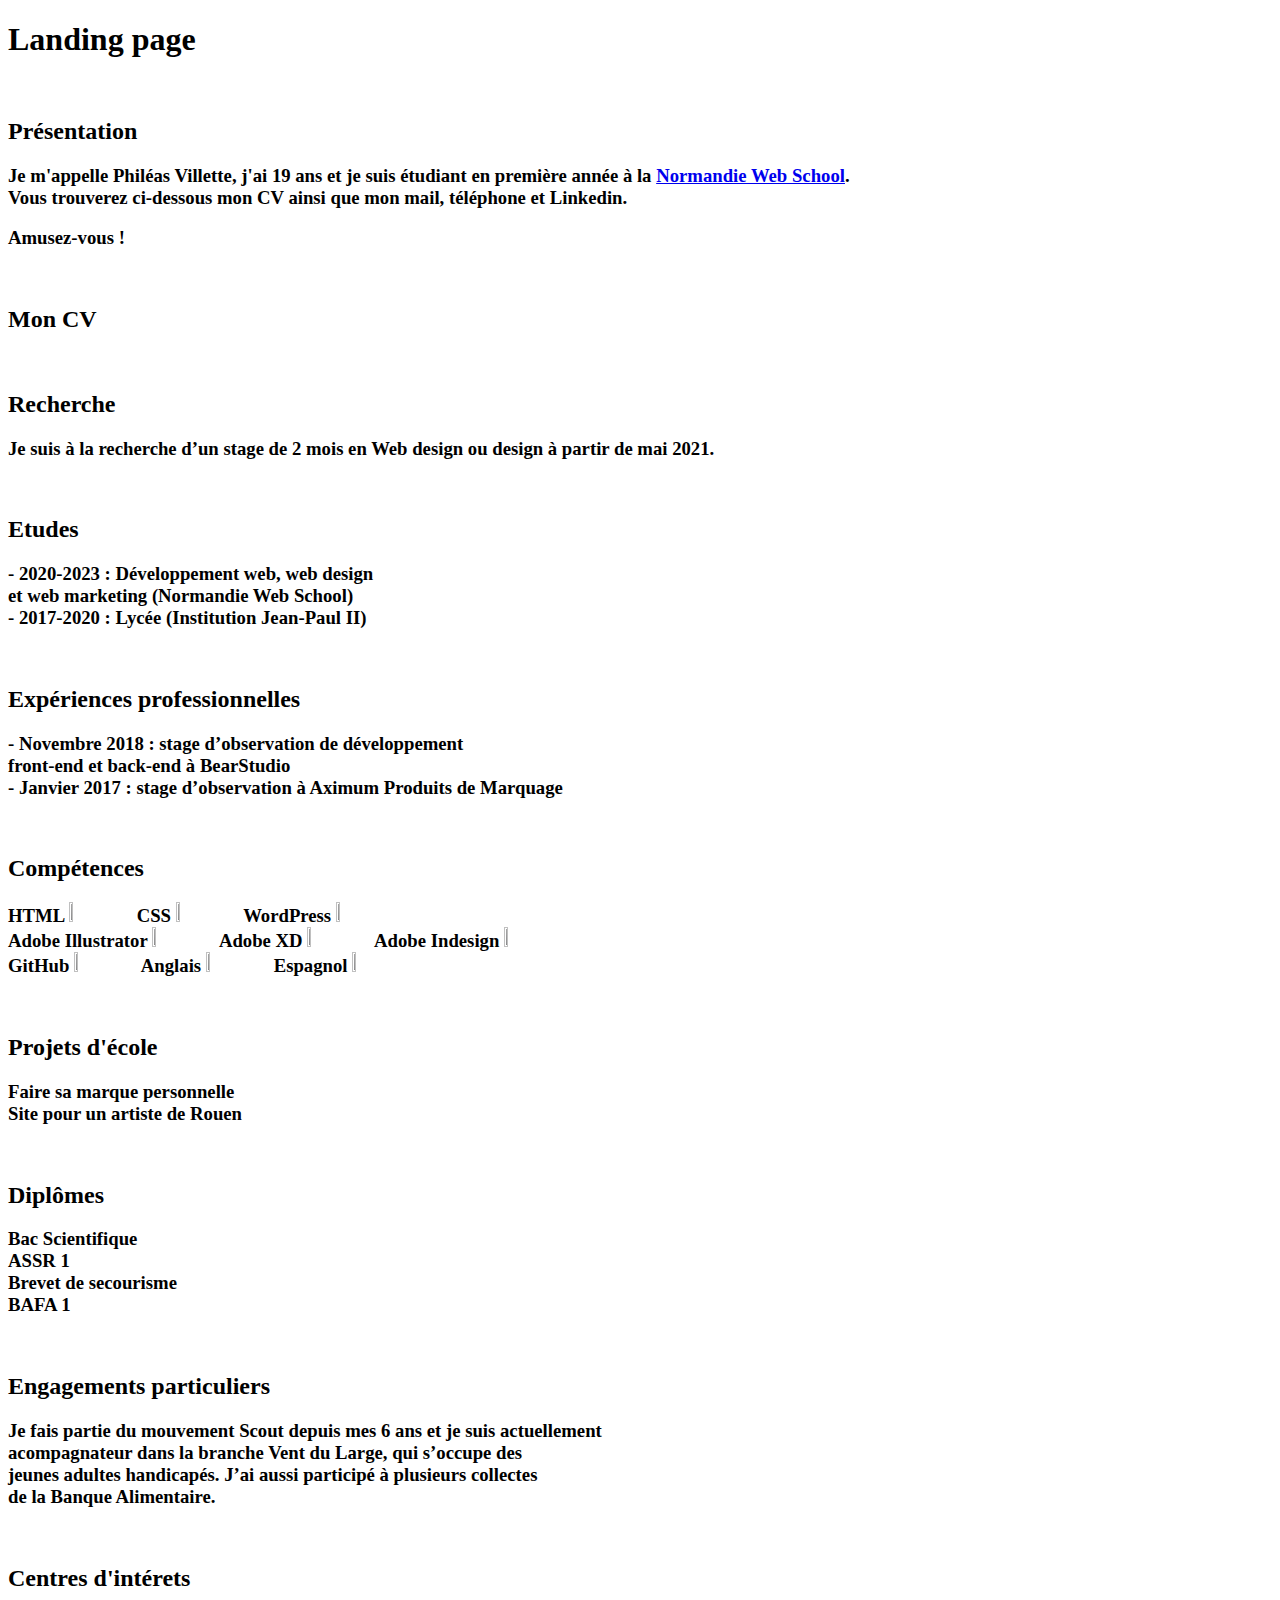
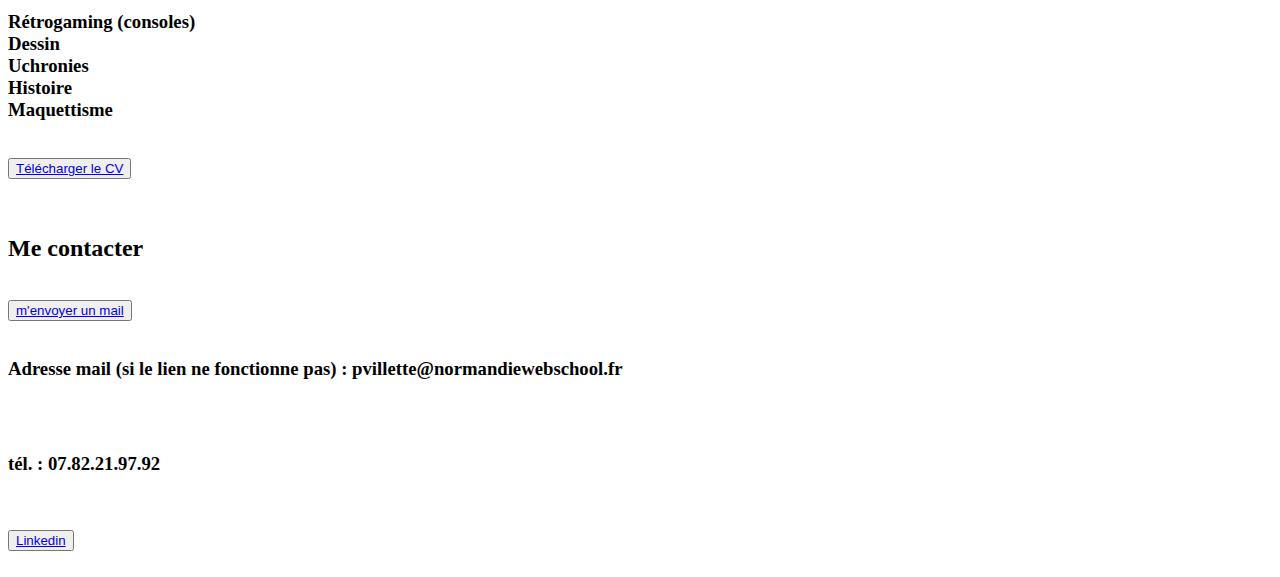
==== index.html @ f396a78d "Update and rename indexhtml to index.html" ====
<!DOCTYPE html>
<html>
	<head>
		<meta charset="utf-8" />
		<title> Landing page </title>
		<link rel="stylesheet" href="css-m1.css" />
	</head>
	<body>
	<h1>Landing page</h1></br>	
	
	<h2>Présentation</h2>
	<h3>Je m'appelle Philéas Villette, j'ai 19 ans et je suis étudiant en première année à la <a href="https://normandiewebschool.fr/">Normandie Web School</a>.</br>
	Vous trouverez ci-dessous mon CV ainsi que mon mail, téléphone et Linkedin.</h3>
	<h3>Amusez-vous !</h3></br>
	
	<h2>Mon CV</h2></br>
	<h2>Recherche</h2>
	<h3>Je suis à la recherche d’un stage de 2 mois en Web design ou design à partir de mai 2021.</h3></br>
	
	<h2>Etudes</h2>
	<h3>- 2020-2023 : Développement web, web design</br>
	et web marketing (Normandie Web School)</br>
	   - 2017-2020 : Lycée (Institution Jean-Paul II)</h3></br>
	
	<h2>Expériences professionnelles</h2>
	<h3>- Novembre 2018 : stage d’observation de développement</br>
	front-end et back-end à BearStudio</br>
	   - Janvier 2017 : stage d’observation à Aximum Produits de Marquage</h3></br>
	
	<h2>Compétences</h2>
	<h3>HTML <img src="3_etoiles.png" height="5%" width="5%"></img>  CSS <img src="2_etoiles.png" height="5%" width="5%"> WordPress <img src="3_etoiles.png" height="5%" width="5%"></br>
	   Adobe Illustrator <img src="3_etoiles.png" height="5%" width="5%"> Adobe XD <img src="3_etoiles.png" height="5%" width="5%"> Adobe Indesign <img src="3_etoiles.png" height="5%" width="5%"></br>
	   GitHub <img src="1_etoiles.png" height="5%" width="5%"> Anglais <img src="4_etoiles.png" height="5%" width="5%"> Espagnol <img src="2_etoiles.png" height="5%" width="5%"></h3></br>
	
	<h2>Projets d'école</h2>
	<h3>Faire sa marque personnelle</br>
       Site pour un artiste de Rouen</h3></br>
	
	<h2>Diplômes</h2>
	<h3>Bac Scientifique</br>
	   ASSR 1</br>
	   Brevet de secourisme</br>
	   BAFA 1</h3></br>
	
	<h2>Engagements particuliers</h2>
	<h3>Je fais partie du mouvement Scout depuis mes 6 ans et je suis actuellement </br>
	acompagnateur dans la branche Vent du Large, qui s’occupe des</br>
jeunes adultes handicapés. J’ai aussi participé à plusieurs collectes</br>
de la Banque Alimentaire.</h3></br>
	
	<h2>Centres d'intérets</h2>
	<h3>Rétrogaming (consoles)</br>
Dessin</br>
Uchronies</br>
Histoire</br>
Maquettisme</h3></br>

	<button class="button"><a class="a" href="cv_villette_phileas.pdf" download="cv_villette_phileas.pdf">Télécharger le CV</a></button>	</br></br></br>
	
	<h2>Me contacter</h2></br>
	
	<button class="button"><a class="a" href="mailto:pvillette@normandiewebschool.fr">m'envoyer un mail</a></button></br></br>
	<h3>Adresse mail (si le lien ne fonctionne pas) : pvillette@normandiewebschool.fr</h3></br></br>
	<h3>tél. : 07.82.21.97.92</h3></br></br>
	<button class="button"><a class="a" href="https://www.linkedin.com/in/phil%C3%A9as-villette-bb19411bb/">Linkedin</a></button></br></br>
	
	</body>

</html>
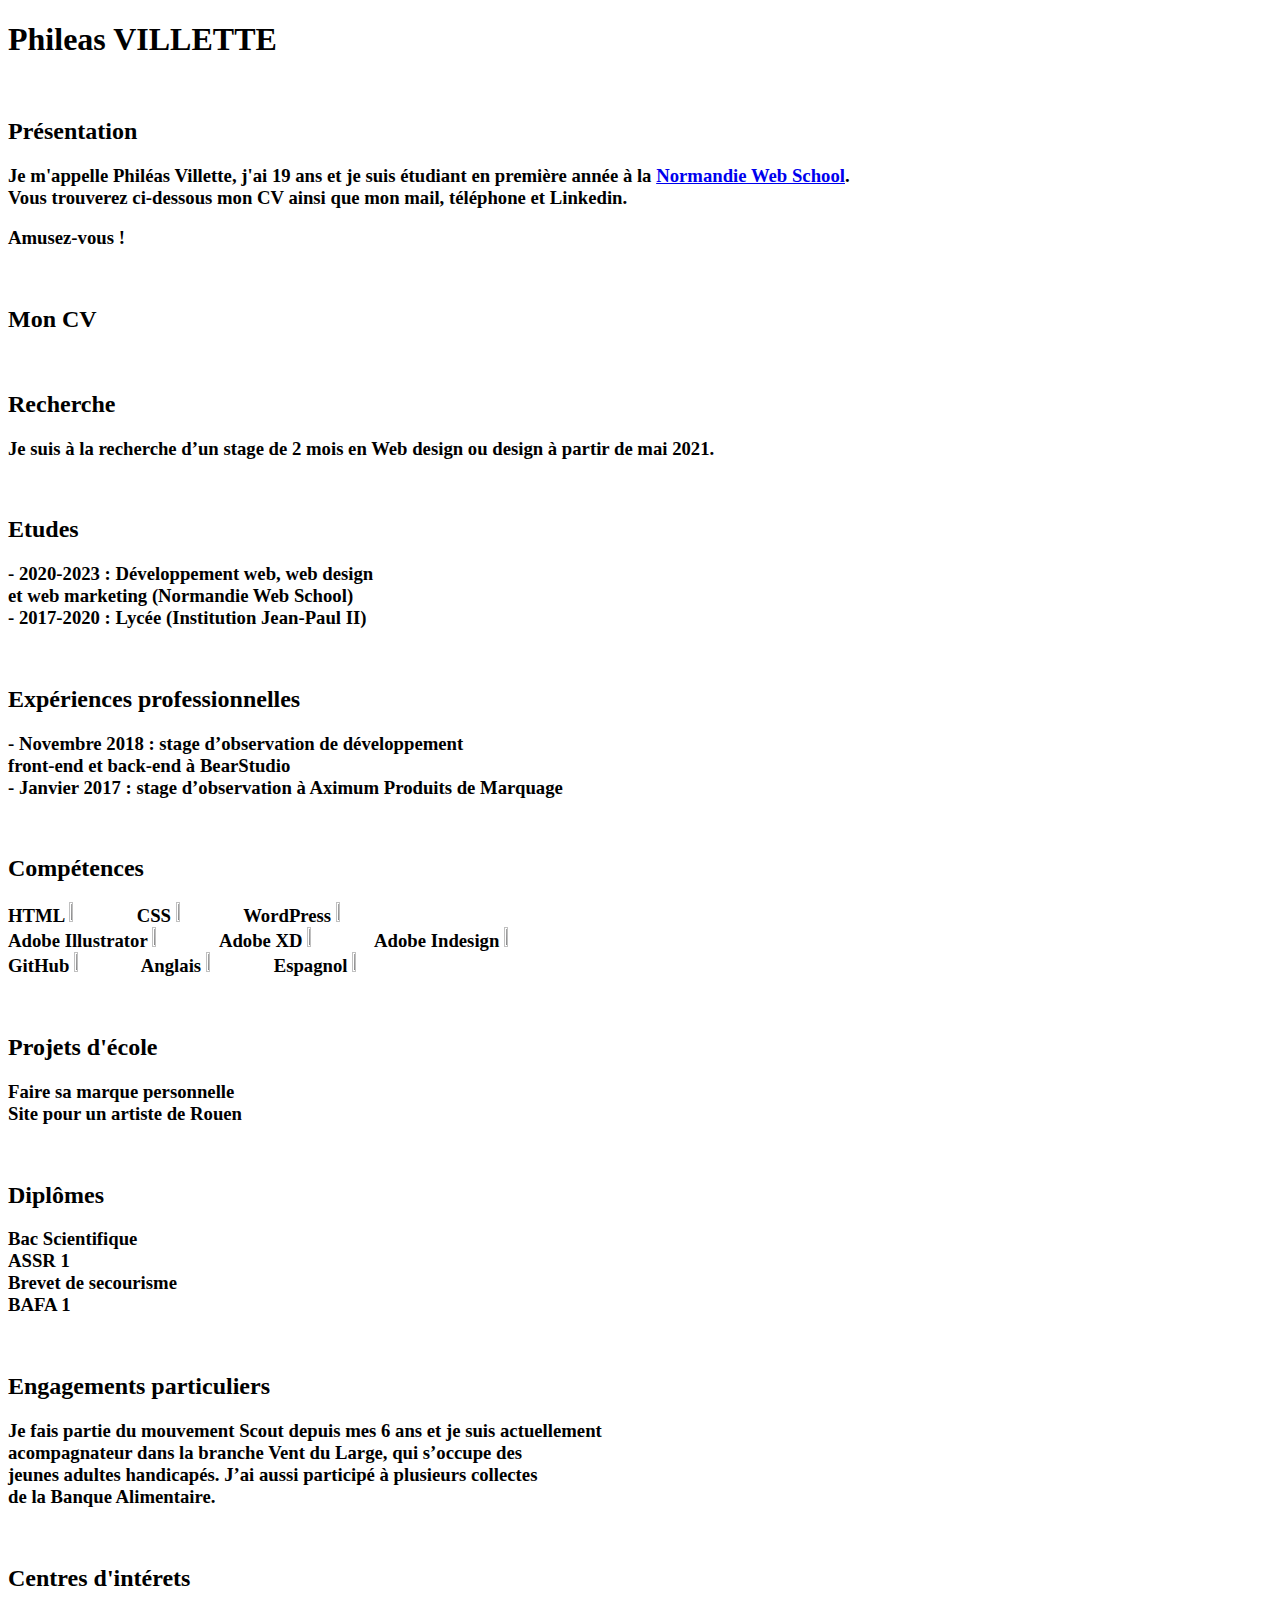
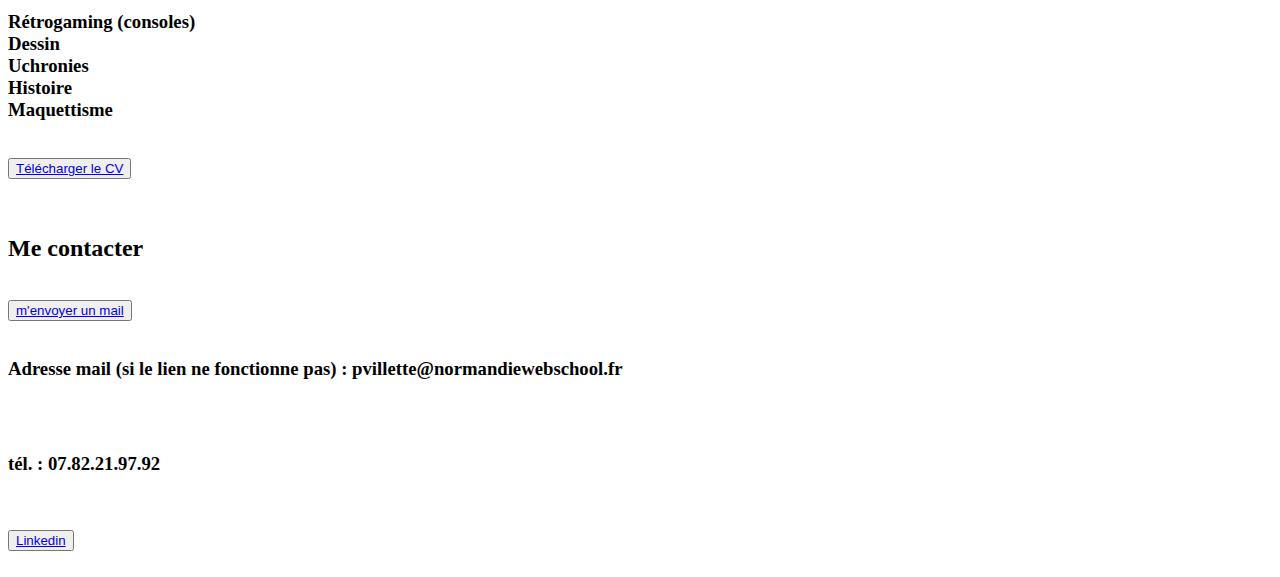
==== commit 5777f347: "Update index.html" ====
--- a/index.html
+++ b/index.html
@@ -2,11 +2,11 @@
 <html>
 	<head>
 		<meta charset="utf-8" />
-		<title> Landing page </title>
+		<title> CV Phileas Villette </title>
 		<link rel="stylesheet" href="css-m1.css" />
 	</head>
 	<body>
-	<h1>Landing page</h1></br>	
+	<h1>Phileas VILLETTE</h1></br>	
 	
 	<h2>Présentation</h2>
 	<h3>Je m'appelle Philéas Villette, j'ai 19 ans et je suis étudiant en première année à la <a href="https://normandiewebschool.fr/">Normandie Web School</a>.</br>
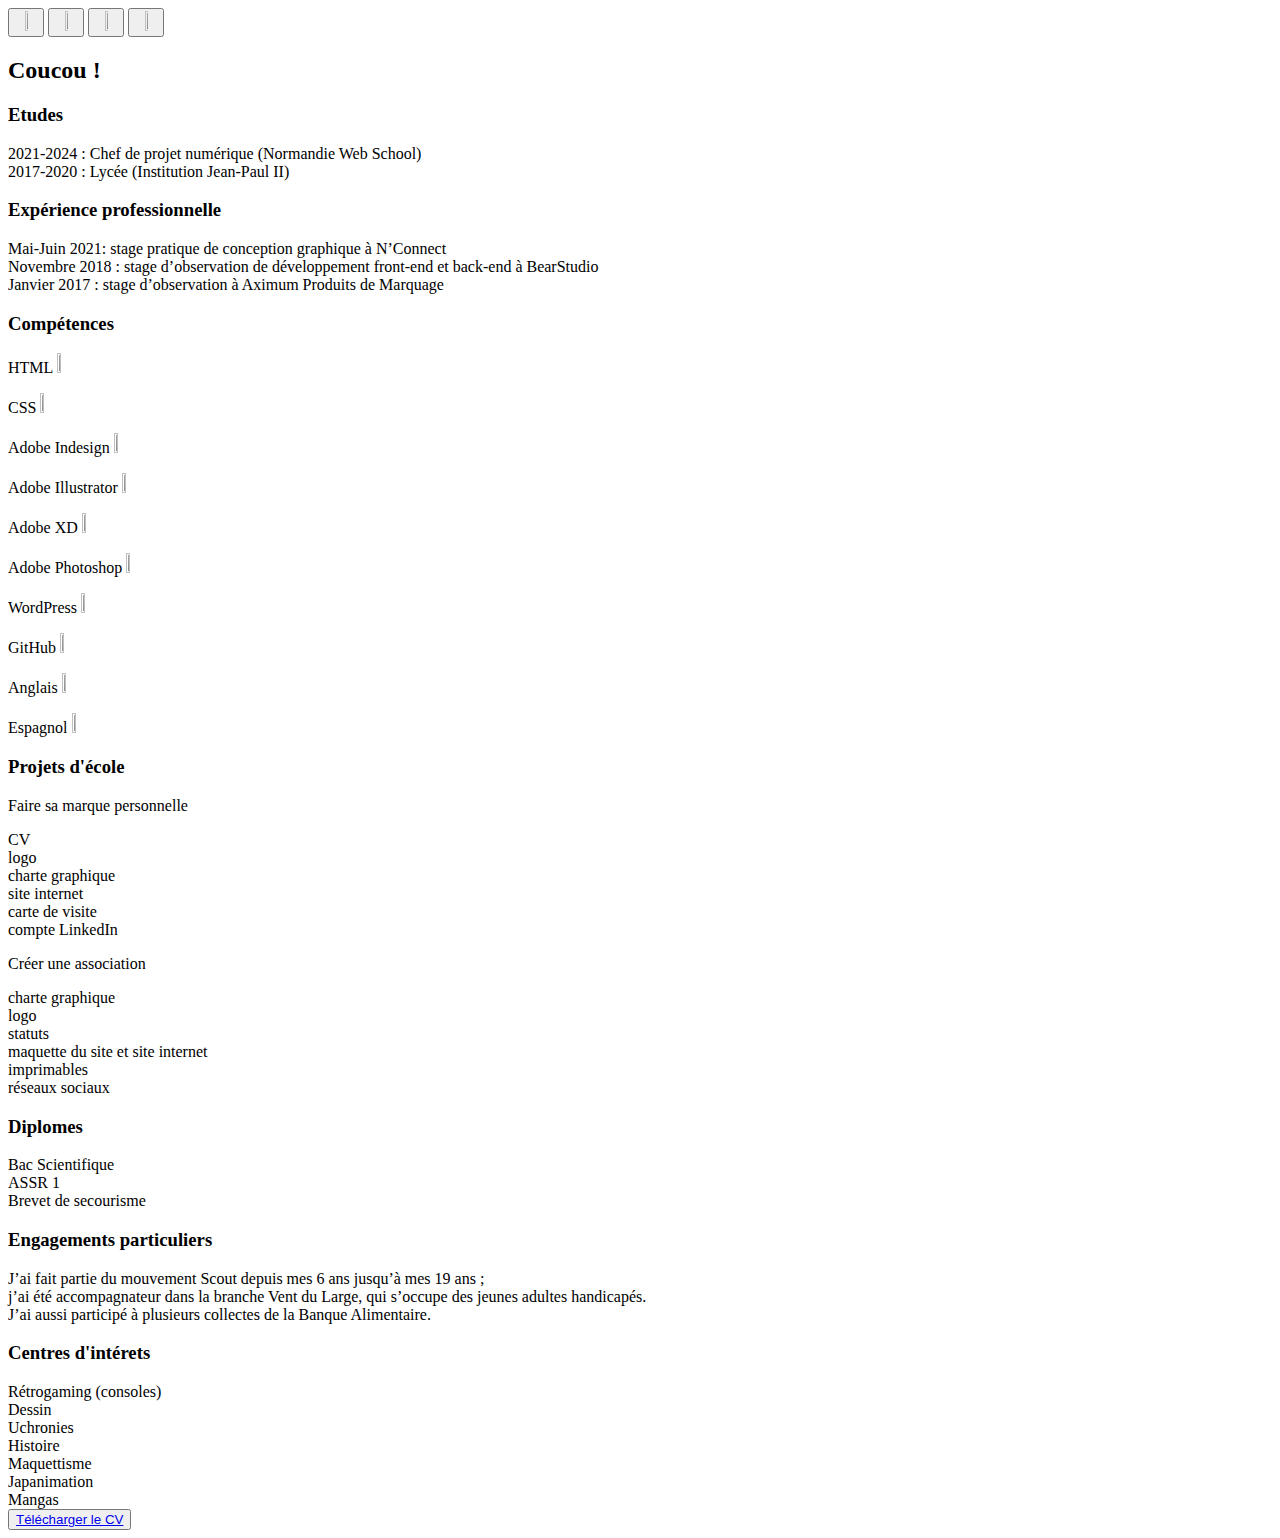
==== commit 512c72a0: "Update index.html" ====
--- a/index.html
+++ b/index.html
@@ -1,69 +1,90 @@
 <!DOCTYPE html>
-<html>
+<html lang="fr" prefix="og: https://ogp.me/ns#">
 	<head>
-		<meta charset="utf-8" />
-		<title> CV Phileas Villette </title>
-		<link rel="stylesheet" href="css-m1.css" />
+		<meta charset="utf-8">
+		<link rel="stylesheet" href="style_cv.css" />
+		<title>Philéas Villette - CV</title>
 	</head>
-	<body>
-	<h1>Phileas VILLETTE</h1></br>	
-	
-	<h2>Présentation</h2>
-	<h3>Je m'appelle Philéas Villette, j'ai 19 ans et je suis étudiant en première année à la <a href="https://normandiewebschool.fr/">Normandie Web School</a>.</br>
-	Vous trouverez ci-dessous mon CV ainsi que mon mail, téléphone et Linkedin.</h3>
-	<h3>Amusez-vous !</h3></br>
-	
-	<h2>Mon CV</h2></br>
-	<h2>Recherche</h2>
-	<h3>Je suis à la recherche d’un stage de 2 mois en Web design ou design à partir de mai 2021.</h3></br>
-	
-	<h2>Etudes</h2>
-	<h3>- 2020-2023 : Développement web, web design</br>
-	et web marketing (Normandie Web School)</br>
-	   - 2017-2020 : Lycée (Institution Jean-Paul II)</h3></br>
-	
-	<h2>Expériences professionnelles</h2>
-	<h3>- Novembre 2018 : stage d’observation de développement</br>
-	front-end et back-end à BearStudio</br>
-	   - Janvier 2017 : stage d’observation à Aximum Produits de Marquage</h3></br>
-	
-	<h2>Compétences</h2>
-	<h3>HTML <img src="3_etoiles.png" height="5%" width="5%"></img>  CSS <img src="2_etoiles.png" height="5%" width="5%"> WordPress <img src="3_etoiles.png" height="5%" width="5%"></br>
-	   Adobe Illustrator <img src="3_etoiles.png" height="5%" width="5%"> Adobe XD <img src="3_etoiles.png" height="5%" width="5%"> Adobe Indesign <img src="3_etoiles.png" height="5%" width="5%"></br>
-	   GitHub <img src="1_etoiles.png" height="5%" width="5%"> Anglais <img src="4_etoiles.png" height="5%" width="5%"> Espagnol <img src="2_etoiles.png" height="5%" width="5%"></h3></br>
-	
-	<h2>Projets d'école</h2>
-	<h3>Faire sa marque personnelle</br>
-       Site pour un artiste de Rouen</h3></br>
-	
-	<h2>Diplômes</h2>
-	<h3>Bac Scientifique</br>
-	   ASSR 1</br>
-	   Brevet de secourisme</br>
-	   BAFA 1</h3></br>
-	
-	<h2>Engagements particuliers</h2>
-	<h3>Je fais partie du mouvement Scout depuis mes 6 ans et je suis actuellement </br>
-	acompagnateur dans la branche Vent du Large, qui s’occupe des</br>
-jeunes adultes handicapés. J’ai aussi participé à plusieurs collectes</br>
-de la Banque Alimentaire.</h3></br>
-	
-	<h2>Centres d'intérets</h2>
-	<h3>Rétrogaming (consoles)</br>
-Dessin</br>
-Uchronies</br>
-Histoire</br>
-Maquettisme</h3></br>
-
-	<button class="button"><a class="a" href="cv_villette_phileas.pdf" download="cv_villette_phileas.pdf">Télécharger le CV</a></button>	</br></br></br>
-	
-	<h2>Me contacter</h2></br>
-	
-	<button class="button"><a class="a" href="mailto:pvillette@normandiewebschool.fr">m'envoyer un mail</a></button></br></br>
-	<h3>Adresse mail (si le lien ne fonctionne pas) : pvillette@normandiewebschool.fr</h3></br></br>
-	<h3>tél. : 07.82.21.97.92</h3></br></br>
-	<button class="button"><a class="a" href="https://www.linkedin.com/in/phil%C3%A9as-villette-bb19411bb/">Linkedin</a></button></br></br>
-	
+	<header>
+		<div><!-- reseaux sociaux - liens -->
+			<button class="icone"><a href="https://www.linkedin.com/in/phil%C3%A9as-villette-bb19411bb/"><img src="icones/linkedin_vectoriel.svg" height="15%" width="15%"></img></a></button>
+			<button class="icone"><a href="https://www.facebook.com/profile.php?id=100074001848680"><img src="icones/facebook_vectoriel.svg" height="15%" width="15%"></img></a></button>
+			<button class="icone"><a href="https://twitter.com/VillettePhileas"><img src="icones/twitter_vectoriel.svg" height="15%" width="15%"></img></a></button>
+			<button class="icone"><a href="https://www.youtube.com/"><img src="icones/youtube_vectoriel.svg" height="15%" width="15%"></img></a></button>
+		</div>
+	</header>
+	<body >
+		<div class="margin"><!-- présentation -->
+			<h2>
+				Coucou !
+			</h2>
+		</div >
+		<div class="margin"><!-- etudes -->
+			<h3>Etudes</h3>
+				<li>2021-2024 : Chef de projet numérique (Normandie Web School)</li>
+				<li>2017-2020 : Lycée (Institution Jean-Paul II)</li>
+		</div>
+		<div class="margin"><!-- xp pro -->
+			<h3>Expérience professionnelle</h3>
+				<li>Mai-Juin 2021: stage pratique de conception graphique à N’Connect</li>
+				<li>Novembre 2018 : stage d’observation de développement front-end et back-end à BearStudio</li>
+				<li>Janvier 2017 : stage d’observation à Aximum Produits de Marquage</li>
+		</div>
+		<div class="margin"><!-- competences -->
+			<h3>Compétences</h3>
+			<p>HTML <img src="etoiles/4_etoiles.png" height="5%" width="5%"></img></p>
+			<p>CSS <img src="etoiles/3_etoiles.png" height="5%" width="5%"></img></p>
+			<p>Adobe Indesign <img src="etoiles/4_etoiles.png" height="5%" width="5%"></img></p>
+			<p>Adobe Illustrator <img src="etoiles/4_etoiles.png" height="5%" width="5%"></img></p>
+			<p>Adobe XD <img src="etoiles/4_etoiles.png" height="5%" width="5%"></img></p>
+			<p>Adobe Photoshop <img src="etoiles/3_etoiles.png" height="5%" width="5%"></img></p>
+			<p>WordPress <img src="etoiles/3_etoiles.png" height="5%" width="5%"></img></p>
+			<p>GitHub <img src="etoiles/3_etoiles.png" height="5%" width="5%"></img></p>
+			<p>Anglais <img src="etoiles/4_etoiles.png" height="5%" width="5%"></img></p>
+			<p>Espagnol <img src="etoiles/2_etoiles.png" height="5%" width="5%"></img></p>
+		</div>
+		<div class="margin"> <!-- projets -->
+			<h3>Projets d'école</h3>
+			<p>Faire sa marque personnelle</p>
+				<li>CV</li>
+				<li>logo</li>
+				<li>charte graphique</li>
+				<li>site internet</li>
+				<li>carte de visite</li>
+				<li>compte LinkedIn</li>
+			<p>Créer une association</p>
+				<li>charte graphique</li>
+				<li>logo</li>
+				<li>statuts</li>
+				<li>maquette du site et site internet</li>
+				<li>imprimables</li>
+				<li>réseaux sociaux</li>
+				
+		</div>
+		<div class="margin"><!-- diplomes -->
+			<h3>Diplomes</h3>
+				<li>Bac Scientifique</li>
+				<li>ASSR 1</li>
+				<li>Brevet de secourisme</li>
+		</div>
+		<div class="margin"><!-- engagements particuliers -->
+			<h3>Engagements particuliers</h3>
+			<p>J’ai fait partie du mouvement Scout depuis mes 6 ans jusqu’à mes 19 ans ;</br>
+			j’ai été accompagnateur dans la branche Vent du Large, qui s’occupe des jeunes adultes handicapés.</br>
+			J’ai aussi participé à plusieurs collectes de la Banque Alimentaire.</p>
+		</div>
+		<div class="margin"><!-- centres d'interets -->
+			<h3>Centres d'intérets</h3>
+				<li>Rétrogaming (consoles)</li>
+				<li>Dessin</li>
+				<li>Uchronies</li>
+				<li>Histoire</li>
+				<li>Maquettisme</li>
+				<li>Japanimation</li>
+				<li>Mangas</li>
+		</div>
+		<div class="download">
+			<button class="button"><a class="a" href="docs/cv_villette_phileas.pdf" download="cv_villette_phileas.pdf">Télécharger le CV</a></button> <!-- cv pdf -->
+		</div>
 	</body>
-
 </html>
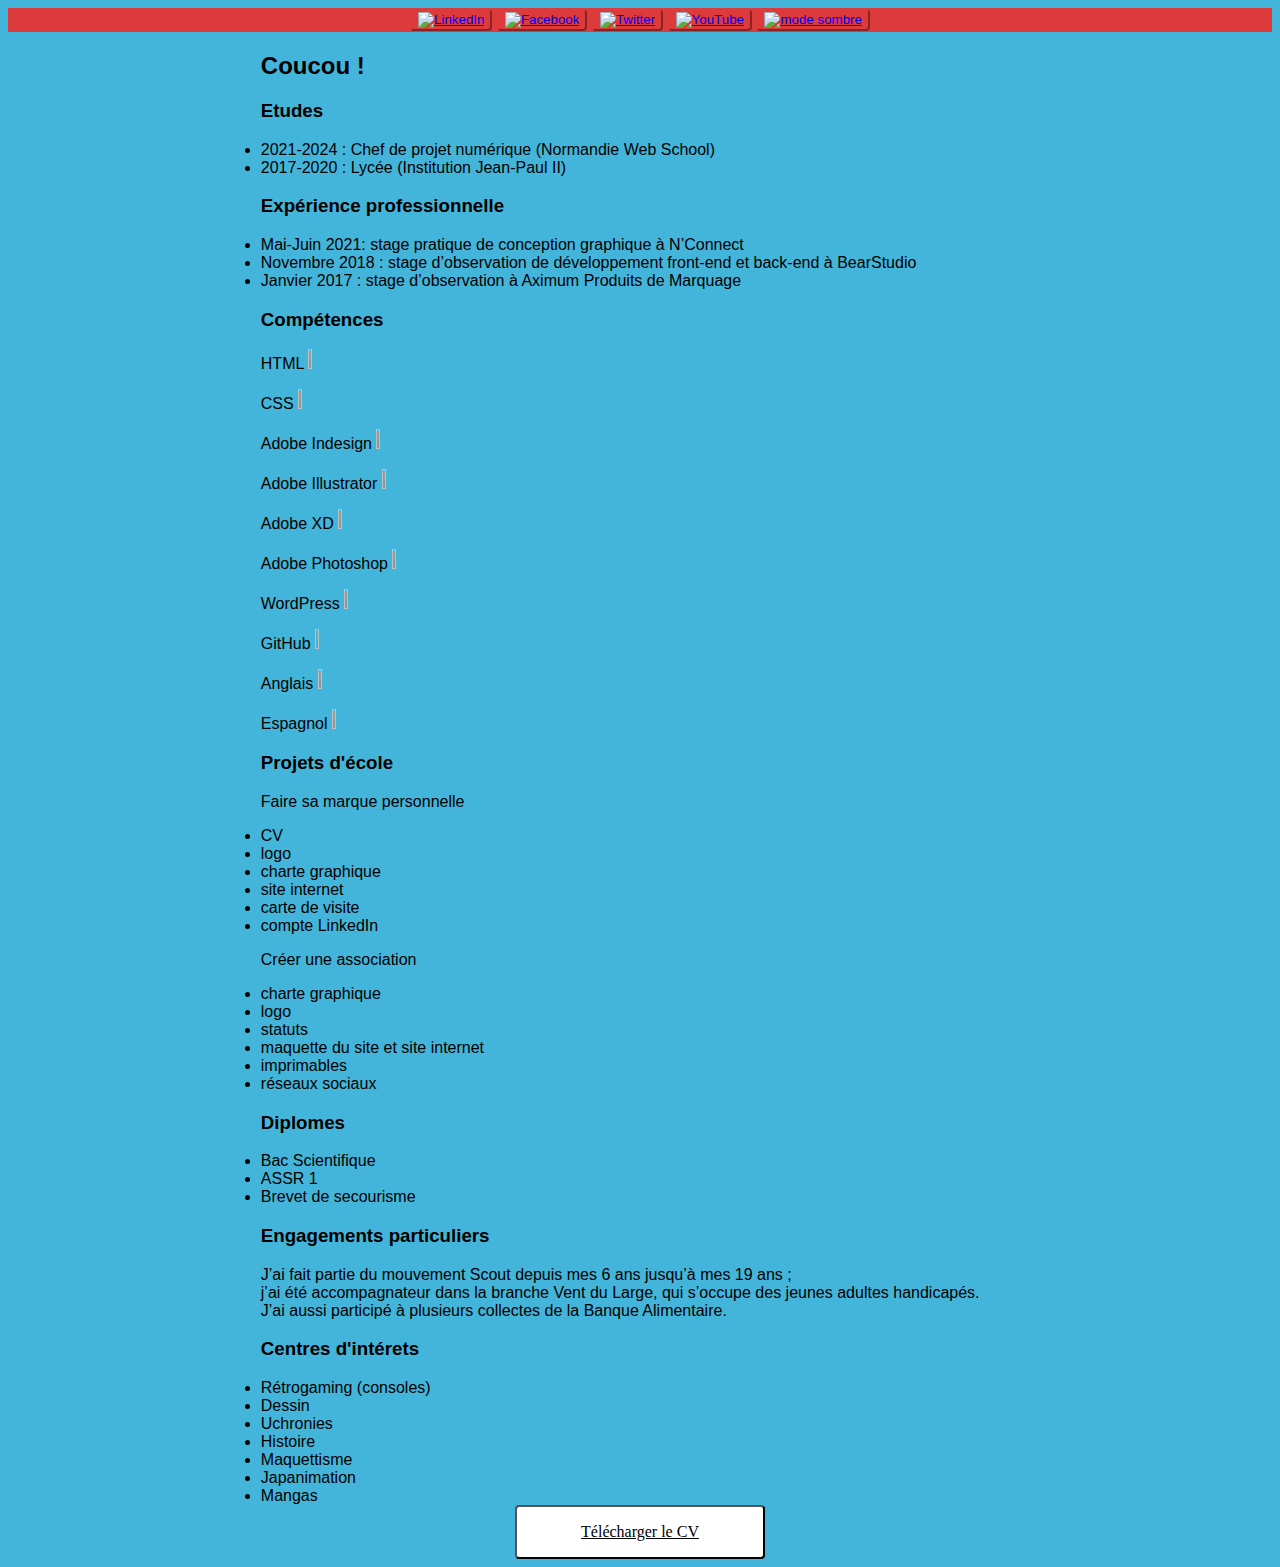
==== commit e0bac458: "Update index.html" ====
--- a/index.html
+++ b/index.html
@@ -7,10 +7,11 @@
 	</head>
 	<header>
 		<div><!-- reseaux sociaux - liens -->
-			<button class="icone"><a href="https://www.linkedin.com/in/phil%C3%A9as-villette-bb19411bb/"><img src="icones/linkedin_vectoriel.svg" height="15%" width="15%"></img></a></button>
-			<button class="icone"><a href="https://www.facebook.com/profile.php?id=100074001848680"><img src="icones/facebook_vectoriel.svg" height="15%" width="15%"></img></a></button>
-			<button class="icone"><a href="https://twitter.com/VillettePhileas"><img src="icones/twitter_vectoriel.svg" height="15%" width="15%"></img></a></button>
-			<button class="icone"><a href="https://www.youtube.com/"><img src="icones/youtube_vectoriel.svg" height="15%" width="15%"></img></a></button>
+			<button class="icone"><a href="https://www.linkedin.com/in/phil%C3%A9as-villette-bb19411bb/"><img src="icones/linkedin_vectoriel.svg" height="15%" width="15%" alt="LinkedIn" title="aller sur LinkedIn"></img></a></button>
+			<button class="icone"><a href="https://www.facebook.com/profile.php?id=100074001848680"><img src="icones/facebook_vectoriel.svg" height="15%" width="15%" alt="Facebook" title="aller sur Facebook"></img></a></button>
+			<button class="icone"><a href="https://twitter.com/VillettePhileas"><img src="icones/twitter_vectoriel.svg" height="15%" width="15%" alt="Twitter" title="aller sur Twitter"></img></a></button>
+			<button class="icone"><a href="https://www.youtube.com/"><img src="icones/youtube_vectoriel.svg" height="15%" width="15%" alt="YouTube" title="aller sur YouTube"></img></a></button>
+			<button class="icone"><a href="cv_sombre.html"><img src="icones/mode_sombre.svg" height="15%" width="15%" alt="mode sombre" title="passer au mode sombre"></img></a></button>
 		</div>
 	</header>
 	<body >
--- a/style_cv.css
+++ b/style_cv.css
@@ -0,0 +1,69 @@
+header
+{
+	display: outline-block;
+	padding: 1px;
+	background: #dd3a3c;
+	height: 10%;
+	width: auto;
+	text-align: center;
+}
+body
+{
+	background-color: #44b5da;
+	width: auto;
+	text-align: center-left;
+	font-family: Arial;
+}
+
+.button /** bouton debut **/
+{ 
+  display: outline-block;
+  padding: 1em;
+  background: white;
+  color: black;
+  border-radius: 4px;
+  width: 250px;
+  font-family: "Calibri Regular";
+  font-size: 12pt;
+}
+.a 
+{
+  display: outline-block;
+  padding: 1em;
+  background: white;
+  color: black;
+  border-radius: 4px;
+  width: 250px;
+  font-family: "Calibri Regular";
+  font-size: 12pt;
+}
+.button:hover 
+{
+  background-color: #e9c311;
+  color: white;
+}
+.a:hover 
+{
+  background-color: #e9c311;
+  color: white;
+} /** bouton fin **/
+
+.icone /** icone debut **/
+{ 
+  display: inline-block;
+  background: #dd3a3c;
+  color: black;
+  border-radius: 4px;
+  width: auto;
+  height: auto;
+  border-color: #dd3a3c;
+} /** icone fin **/
+.margin
+{
+	margin-right: 20%;
+	margin-left: 20%;
+}
+.download
+{
+	text-align: center;
+}
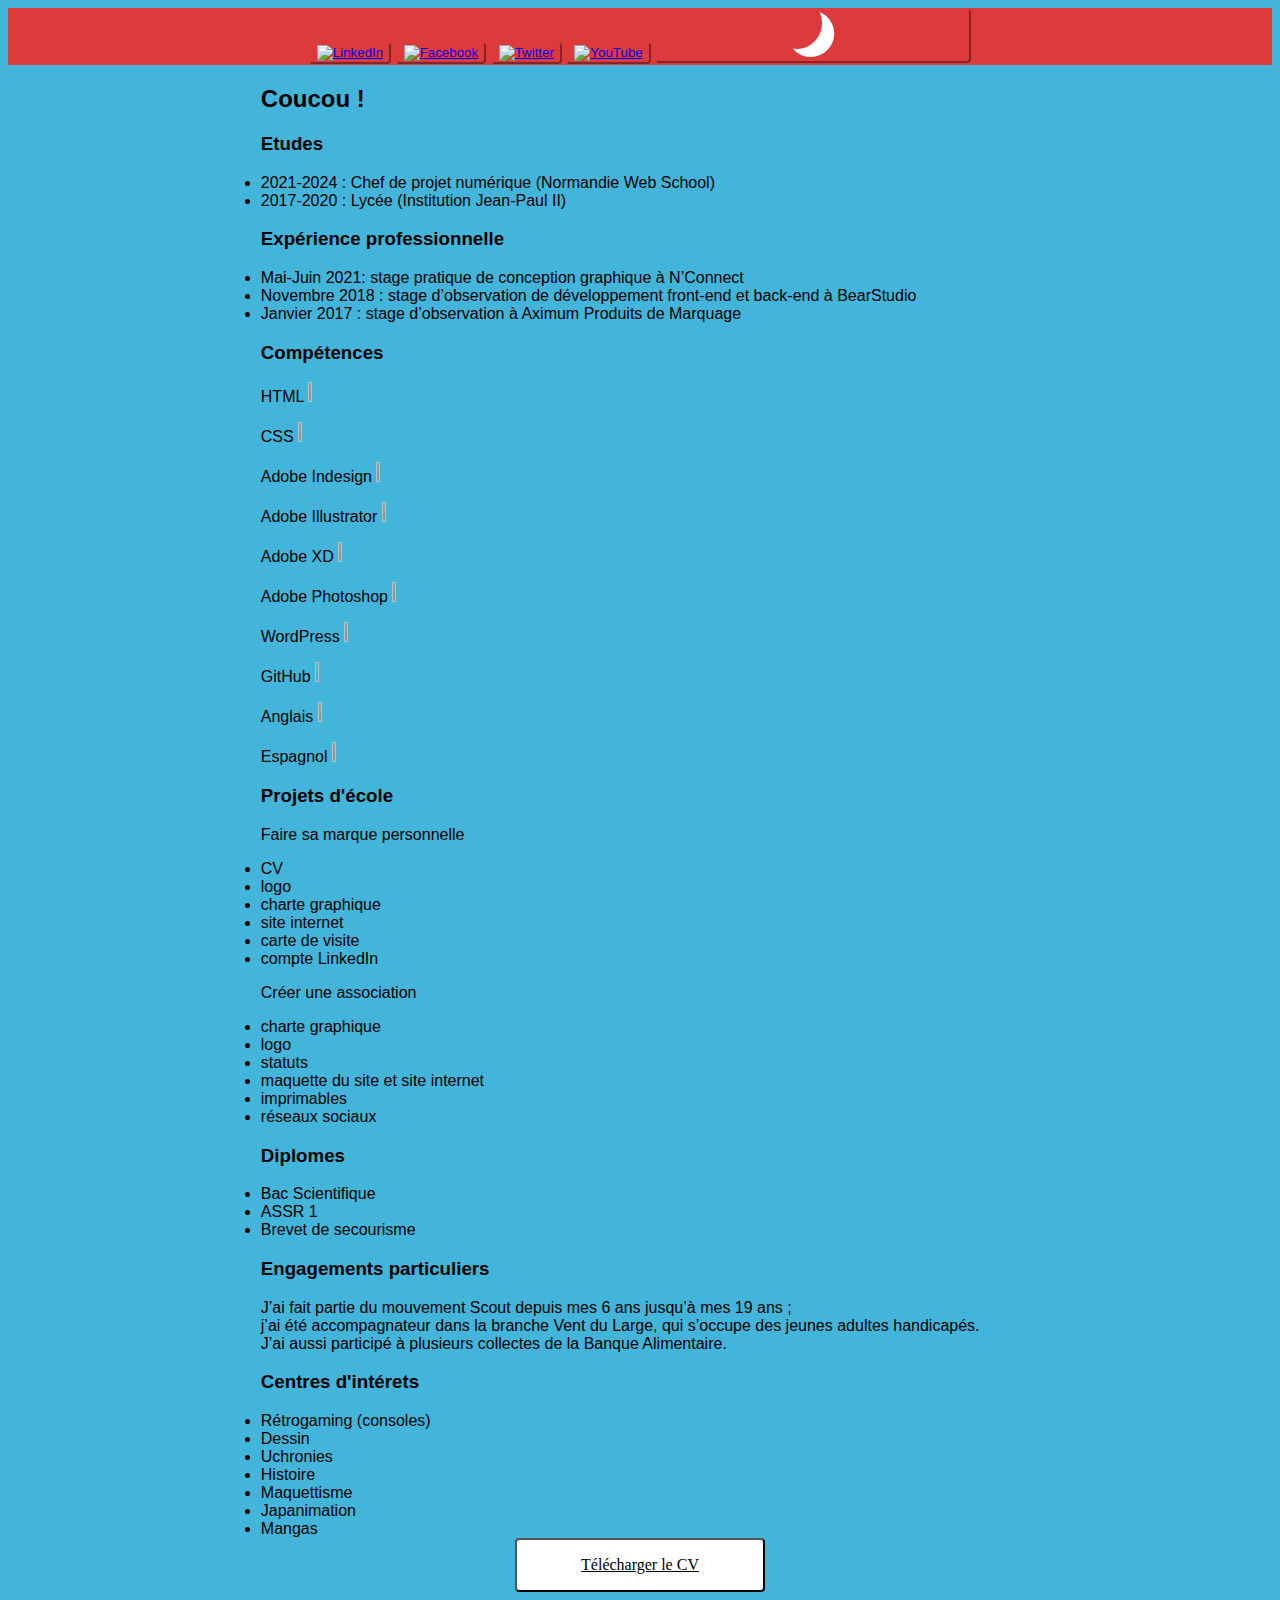
==== commit 08d0f014: "Update index.html" ====
--- a/index.html
+++ b/index.html
@@ -85,7 +85,7 @@
 				<li>Mangas</li>
 		</div>
 		<div class="download">
-			<button class="button"><a class="a" href="docs/cv_villette_phileas.pdf" download="cv_villette_phileas.pdf">Télécharger le CV</a></button> <!-- cv pdf -->
+			<button class="button"><a class="a" href="docs/CV_Phileas_Villette.pdf" download="cv_villette_phileas.pdf">Télécharger le CV</a></button> <!-- cv pdf -->
 		</div>
 	</body>
 </html>
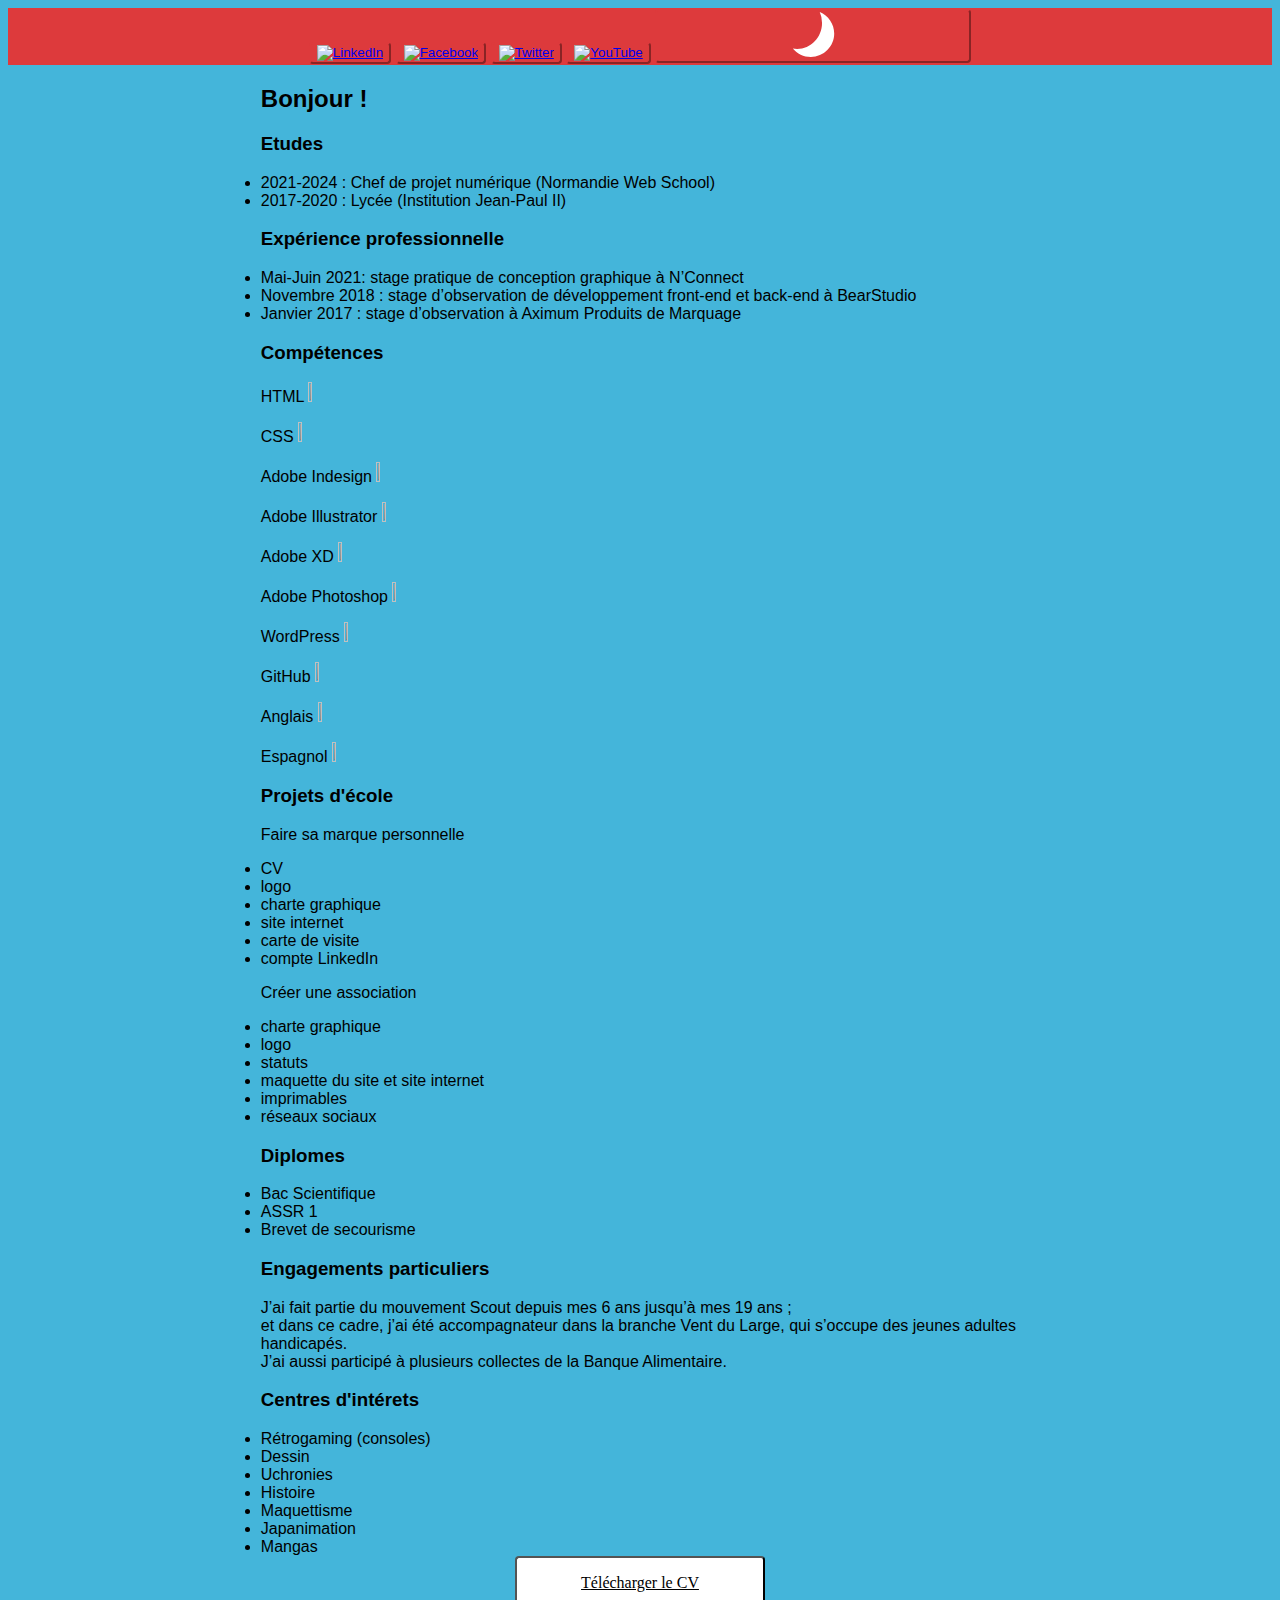
==== commit 3b6b6493: "Update index.html" ====
--- a/index.html
+++ b/index.html
@@ -17,7 +17,7 @@
 	<body >
 		<div class="margin"><!-- présentation -->
 			<h2>
-				Coucou !
+				Bonjour !
 			</h2>
 		</div >
 		<div class="margin"><!-- etudes -->
@@ -71,7 +71,7 @@
 		<div class="margin"><!-- engagements particuliers -->
 			<h3>Engagements particuliers</h3>
 			<p>J’ai fait partie du mouvement Scout depuis mes 6 ans jusqu’à mes 19 ans ;</br>
-			j’ai été accompagnateur dans la branche Vent du Large, qui s’occupe des jeunes adultes handicapés.</br>
+			et dans ce cadre, j’ai été accompagnateur dans la branche Vent du Large, qui s’occupe des jeunes adultes handicapés.</br>
 			J’ai aussi participé à plusieurs collectes de la Banque Alimentaire.</p>
 		</div>
 		<div class="margin"><!-- centres d'interets -->
@@ -85,7 +85,7 @@
 				<li>Mangas</li>
 		</div>
 		<div class="download">
-			<button class="button"><a class="a" href="docs/CV_Phileas_Villette.pdf" download="cv_villette_phileas.pdf">Télécharger le CV</a></button> <!-- cv pdf -->
+			<button class="button"><a class="a"href="docs/CV_Phileas_Villette.pdf" download="CV_Phileas_Villette.pdf">Télécharger le CV</a></button> <!-- cv pdf -->
 		</div>
 	</body>
 </html>
